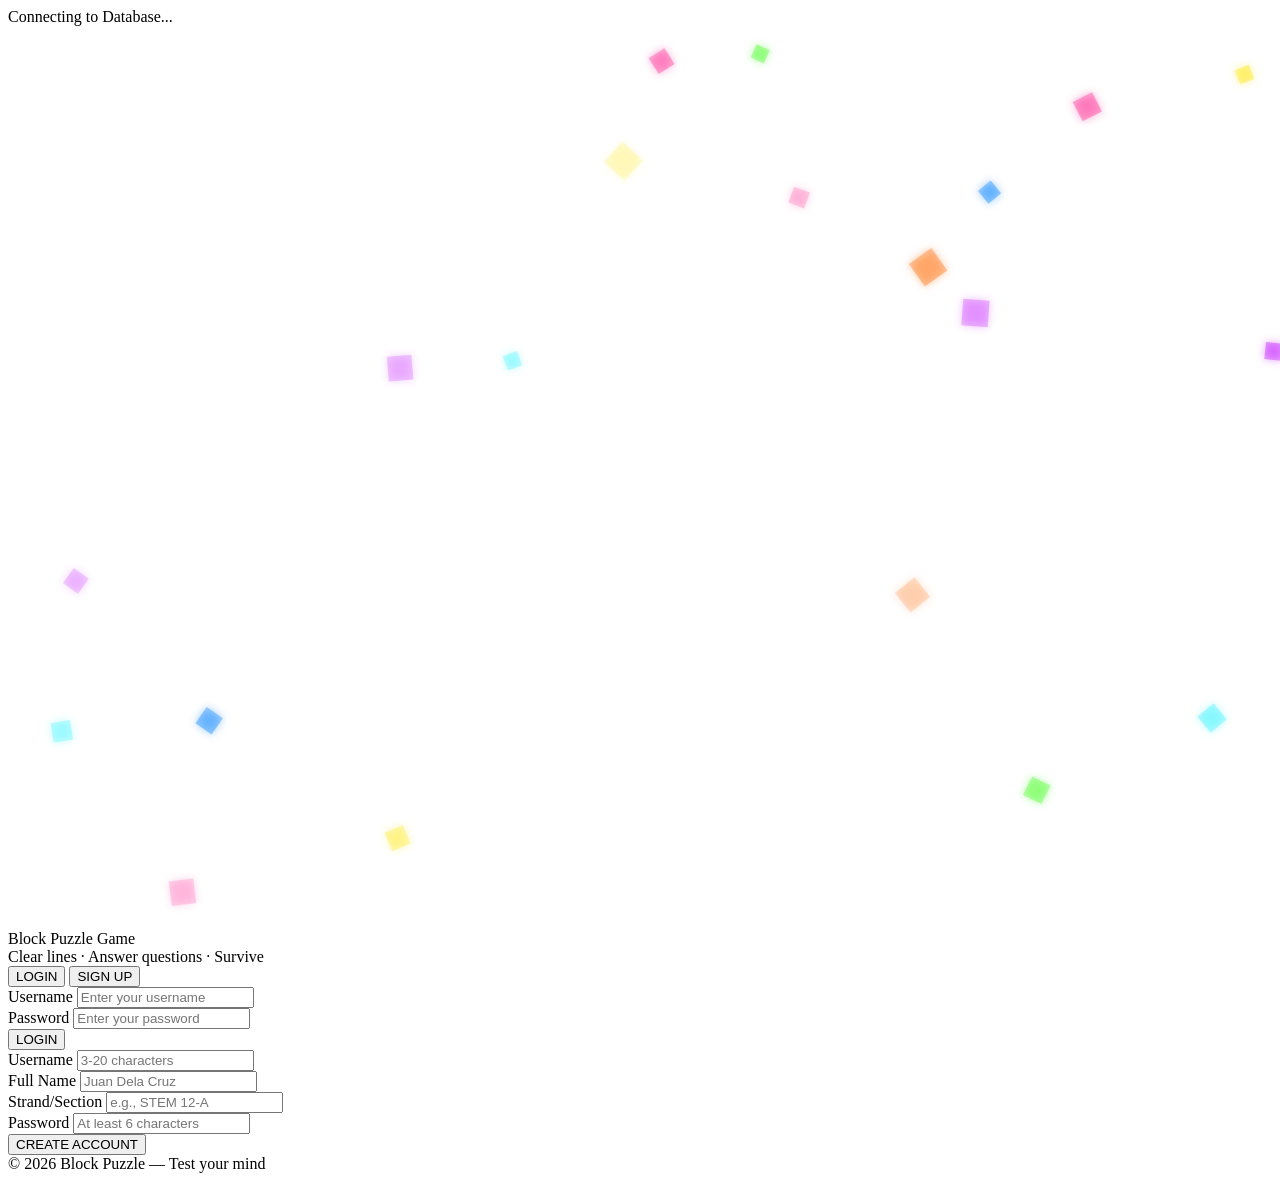
==== game-index.html @ 3b041ea8 "Add files via upload" ====
<!DOCTYPE html>
<html lang="en" ondragstart="return false" oncontextmenu="return false">
<head>
<meta charset="UTF-8"/>
<meta name="viewport" content="width=device-width, initial-scale=1.0"/>
<title>Block Puzzle Game</title>
<link rel="stylesheet" href="game-style.css">
<link href="https://fonts.googleapis.com/css2?family=Press+Start+2P&display=swap" rel="stylesheet">
</head>
<body>
<div class="grid-bg"></div>

<!-- Loading Overlay -->
<div class="loading-overlay" id="loading-overlay">
  <div class="loading-spinner"></div>
  <div class="loading-text">Loading...</div>
</div>

<!-- GAME SCREEN -->
<div class="screen active" id="game-screen">
  <div class="game-wrapper">
    <div style="display:flex;justify-content:space-between;width:100%;max-width:590px;align-items:center">
      <div class="game-title">BLOCK PUZZLE <span>GAME</span></div>
      <button class="btn-home" onclick="goToHome()">⏎ Home</button>
    </div>
    <div class="game-row">
      <div style="display:flex;flex-direction:column;gap:10px">
        <div class="panel">
          <div class="panel-title">Score</div>
          <div class="panel-value" id="score">0</div>
          <div class="panel-sub">Points</div>
        </div>
        <div class="panel">
          <div class="panel-title">Lines</div>
          <div class="panel-value" id="lines">0</div>
          <div class="panel-sub">Cleared</div>
        </div>
        <div class="panel">
          <div class="panel-title">Level</div>
          <div class="panel-value" id="level">1</div>
          <div class="panel-sub">Speed ↑</div>
        </div>
      </div>
      
      <div class="board-wrap" id="board-wrap">
        <div id="game-board"></div>
        <div class="overlay hidden" id="start-overlay">
          <h2>READY?</h2>
          <p>Press Start to begin<br/>the challenge!</p>
          <button class="btn-start" onclick="startGame()">START</button>
        </div>
        <div class="overlay hidden" id="gameover-overlay">
          <h2 class="gameover">GAME OVER</h2>
          <p id="go-reason" style="color:var(--neon-pink);font-size:.68rem"></p>
          <p style="margin-bottom:6px">Score: <span id="go-score" style="color:#fff;font-weight:bold">0</span> &nbsp; Lines: <span id="go-lines" style="color:#fff">0</span></p>
          <p style="font-size:.62rem;color:var(--neon-green);margin-bottom:12px">Score automatically saved to leaderboard!</p>
          <button class="btn-start" onclick="startGame()">Restart</button>
        </div>
      </div>
      
      <div style="display:flex;flex-direction:column;gap:10px">
        <div class="panel">
          <div class="panel-title">Next</div>
          <div id="next-board"></div>
        </div>
        <div class="panel">
          <div class="panel-title">Difficulty</div>
          <div class="diff-badge" id="diff-badge">EASY</div>
        </div>
        <div class="panel controls-panel">
          <div class="panel-title">Controls</div>
          <div class="ctrl-row"><span class="ctrl-key">←→</span> Move</div>
          <div class="ctrl-row"><span class="ctrl-key">↑</span> Rotate</div>
          <div class="ctrl-row"><span class="ctrl-key">↓</span> Soft Drop</div>
          <div class="ctrl-row"><span class="ctrl-key">Spc</span> Hard Drop</div>
        </div>
      </div>
    </div>
  </div>
</div>

<!-- QUIZ MODAL -->
<div class="quiz-overlay hidden" id="quiz-overlay">
  <div class="quiz-modal">
    <div class="quiz-header">
      <div class="diff-badge quiz-diff-badge" id="quiz-diff-badge">EASY</div>
      <div class="timer-ring">
        <svg width="40" height="40" viewBox="0 0 42 42">
          <circle class="timer-ring-bg" cx="21" cy="21" r="18"/>
          <circle class="timer-ring-fg" id="timer-ring-fg" cx="21" cy="21" r="18" stroke-dasharray="113.1" stroke-dashoffset="0"/>
        </svg>
        <div class="timer-ring-text" id="timer-ring-text">10</div>
      </div>
    </div>
    <div class="quiz-question" id="quiz-question"></div>
    <div class="quiz-options" id="quiz-options"></div>
    <div class="quiz-result" id="quiz-result"></div>
  </div>
</div>

<script src="Database.js"></script>
<script src="game-script.js"></script>
</body>
</html>
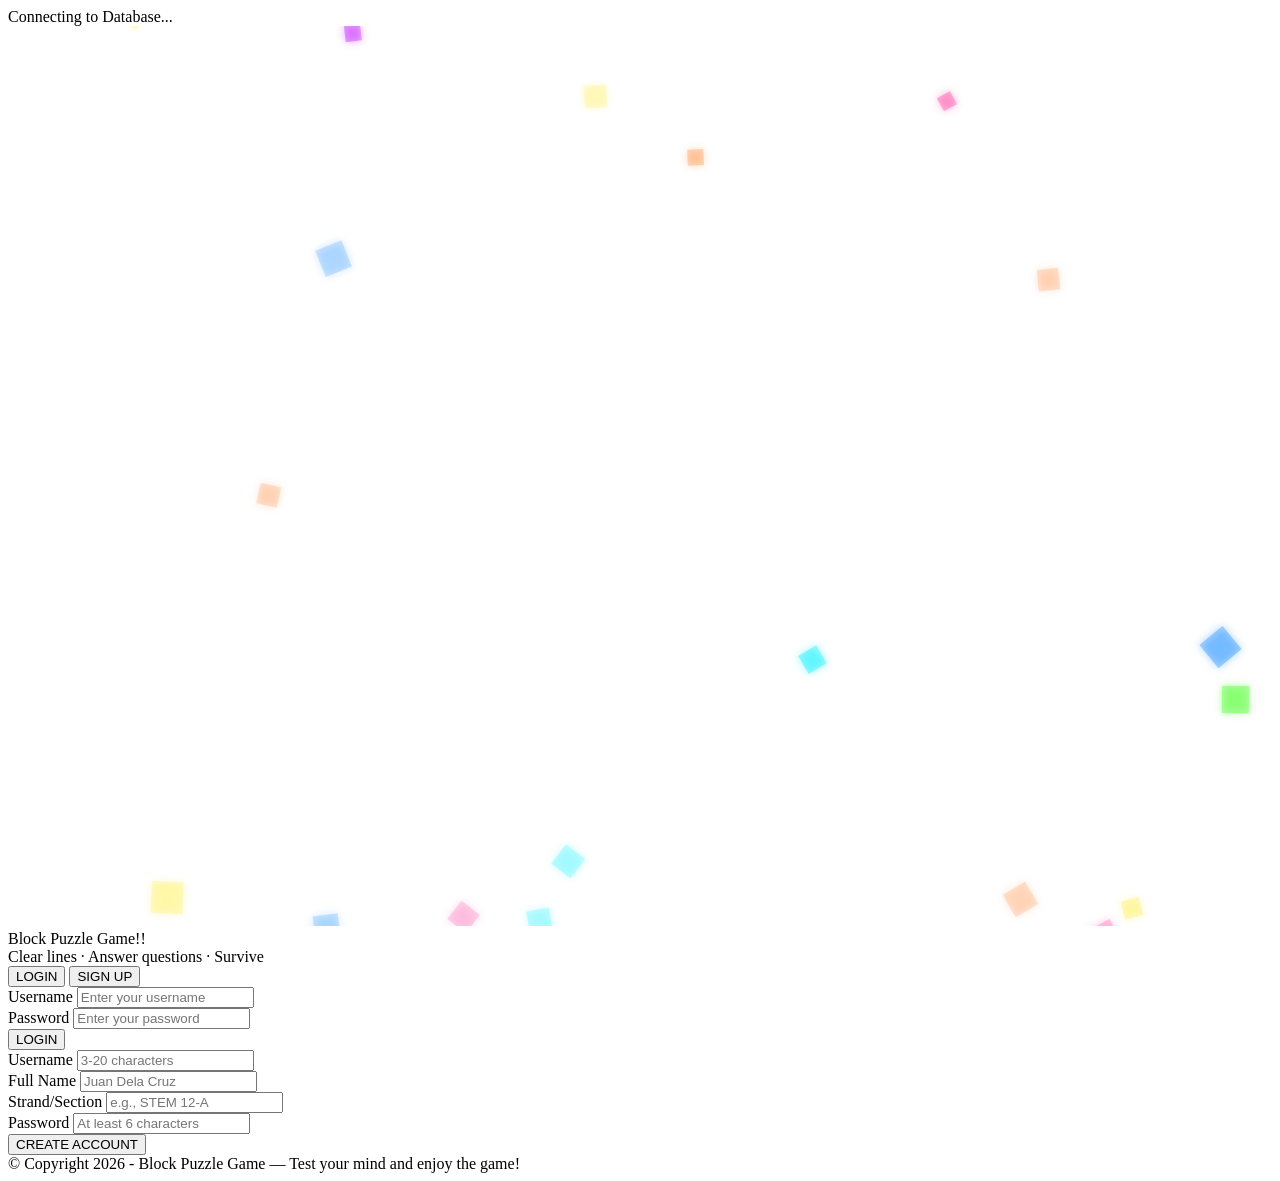
==== commit 8f48817f: "Add files via upload" ====
--- a/game-index.html
+++ b/game-index.html
@@ -20,7 +20,7 @@
 <div class="screen active" id="game-screen">
   <div class="game-wrapper">
     <div style="display:flex;justify-content:space-between;width:100%;max-width:590px;align-items:center">
-      <div class="game-title">BLOCK PUZZLE <span>GAME</span></div>
+      <div class="game-title">BLOCK PUZZLE <span>GAME!!</span></div>
       <button class="btn-home" onclick="goToHome()">⏎ Home</button>
     </div>
     <div class="game-row">
@@ -89,7 +89,7 @@
           <circle class="timer-ring-bg" cx="21" cy="21" r="18"/>
           <circle class="timer-ring-fg" id="timer-ring-fg" cx="21" cy="21" r="18" stroke-dasharray="113.1" stroke-dashoffset="0"/>
         </svg>
-        <div class="timer-ring-text" id="timer-ring-text">10</div>
+        <div class="timer-ring-text" id="timer-ring-text">30</div>
       </div>
     </div>
     <div class="quiz-question" id="quiz-question"></div>
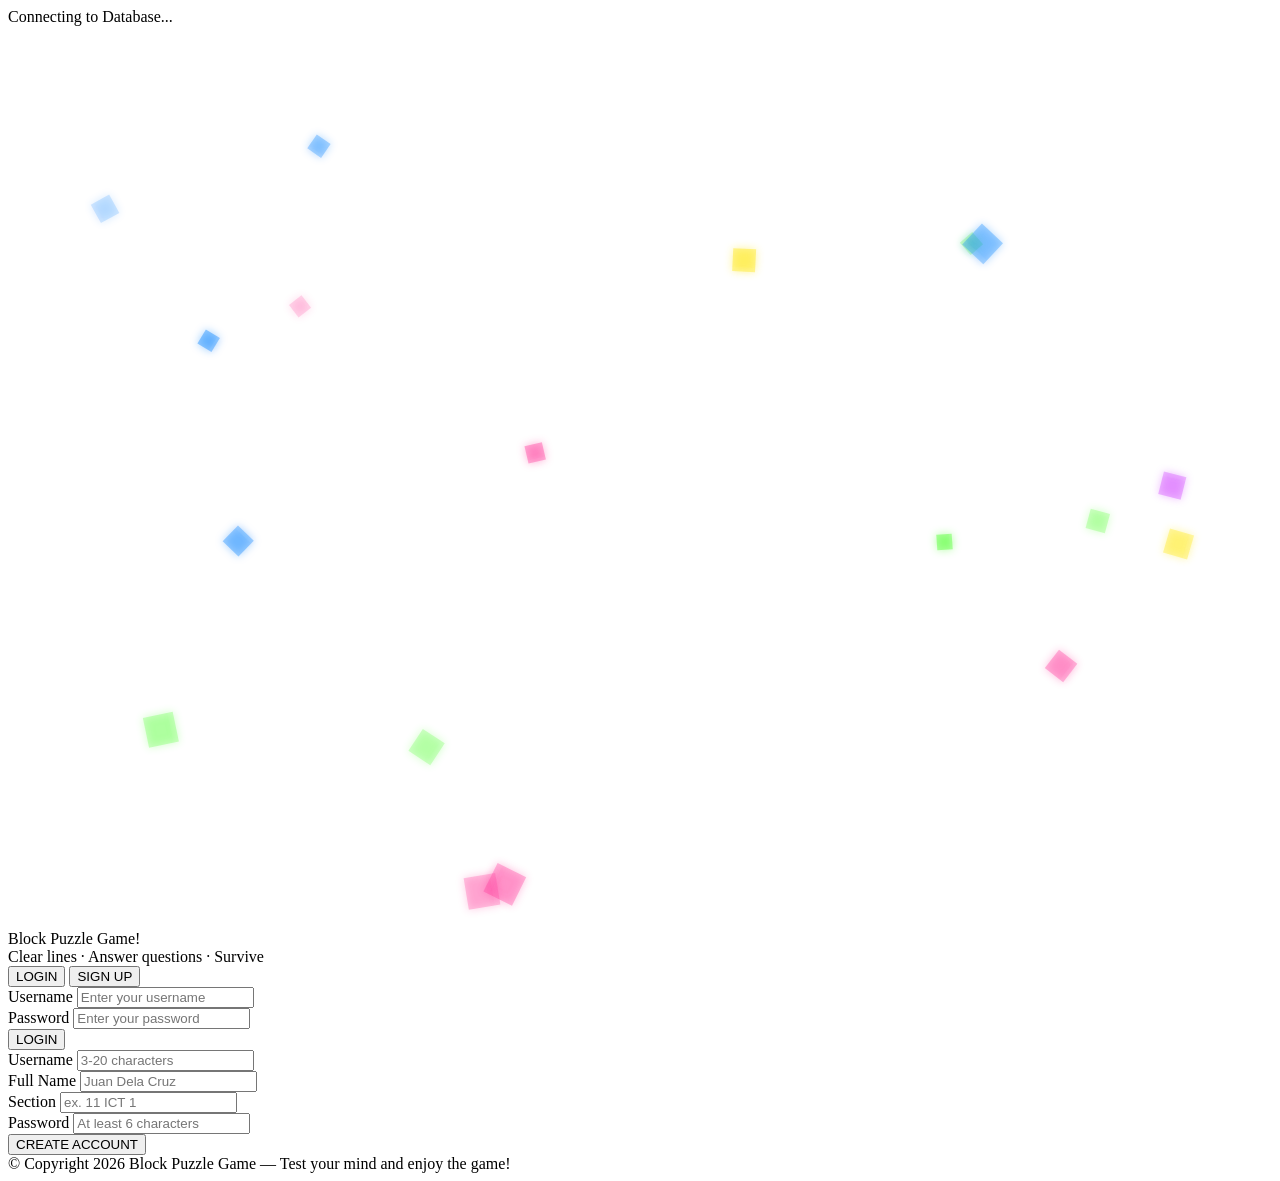
==== commit ecbace01: "Add files via upload" ====
--- a/game-index.html
+++ b/game-index.html
@@ -3,24 +3,18 @@
 <head>
 <meta charset="UTF-8"/>
 <meta name="viewport" content="width=device-width, initial-scale=1.0"/>
-<title>Block Puzzle Game</title>
+<title>Block Puzzle Game - Gamepage</title>
 <link rel="stylesheet" href="game-style.css">
 <link href="https://fonts.googleapis.com/css2?family=Press+Start+2P&display=swap" rel="stylesheet">
 </head>
 <body>
 <div class="grid-bg"></div>
 
-<!-- Loading Overlay -->
-<div class="loading-overlay" id="loading-overlay">
-  <div class="loading-spinner"></div>
-  <div class="loading-text">Loading...</div>
-</div>
-
 <!-- GAME SCREEN -->
 <div class="screen active" id="game-screen">
   <div class="game-wrapper">
     <div style="display:flex;justify-content:space-between;width:100%;max-width:590px;align-items:center">
-      <div class="game-title">BLOCK PUZZLE <span>GAME!!</span></div>
+      <div class="game-title">BLOCK PUZZLE <span>GAME!</span></div>
       <button class="btn-home" onclick="goToHome()">⏎ Home</button>
     </div>
     <div class="game-row">
@@ -89,7 +83,7 @@
           <circle class="timer-ring-bg" cx="21" cy="21" r="18"/>
           <circle class="timer-ring-fg" id="timer-ring-fg" cx="21" cy="21" r="18" stroke-dasharray="113.1" stroke-dashoffset="0"/>
         </svg>
-        <div class="timer-ring-text" id="timer-ring-text">30</div>
+        <div class="timer-ring-text" id="timer-ring-text">10</div>
       </div>
     </div>
     <div class="quiz-question" id="quiz-question"></div>
@@ -100,5 +94,17 @@
 
 <script src="Database.js"></script>
 <script src="game-script.js"></script>
+<!-- HOME CONFIRMATION MODAL -->
+<div class="modal-overlay hidden" id="home-overlay">
+  <div class="home-modal">
+    <div class="modal-title">Exit Game</div>
+    <div class="htp-text">Are you sure you want to exit to home? Your current progress will be lost.</div>
+    <div class="modal-actions">
+      <button class="nav-btn" onclick="confirmGoToHome()">Yes, Exit</button>
+      <button class="nav-btn red" onclick="closeHomeConfirm()">Cancel</button>
+    </div>
+  </div>
+</div>
+
 </body>
 </html>
--- a/game-style.css
+++ b/game-style.css
@@ -0,0 +1,300 @@
+@import url('https://fonts.googleapis.com/css2?family=Orbitron:wght@400;700;900&family=Share+Tech+Mono&display=swap');
+
+:root {
+  --bg-deep:#0a0a1a;
+  --bg-board:#0f0f2a;
+  --neon-cyan:#00f0ff;
+  --neon-pink:#ff2d95;
+  --neon-green:#39ff14;
+  --neon-yellow:#ffe600;
+  --neon-orange:#ff6a00;
+  --neon-purple:#bf00ff;
+  --neon-red:#ff0040;
+  --neon-blue:#0080ff;
+  --text-dim:#4a4a7a;
+  --easy-color:#39ff14;
+  --med-color:#ffe600;
+  --hard-color:#ff2d95;
+}
+
+*{margin:0;padding:0;box-sizing:border-box}
+html,body{width:100%;min-height:100vh;overflow-x:hidden}
+body{background:var(--bg-deep);font-family:'Share Tech Mono',monospace;color:#ccc;user-select:none}
+
+.grid-bg{
+  position:fixed;inset:0;z-index:0;pointer-events:none;
+  background:
+    linear-gradient(rgba(100,100,200,0.04) 1px,transparent 1px),
+    linear-gradient(90deg,rgba(100,100,200,0.04) 1px,transparent 1px);
+  background-size:40px 40px;
+}
+
+.screen{
+  position:fixed;inset:0;z-index:1;
+  display:flex;flex-direction:column;align-items:center;justify-content:center;
+  transition:opacity .35s,transform .35s;
+  opacity:0;pointer-events:none;transform:scale(.96)
+}
+.screen.active{opacity:1;pointer-events:auto;transform:scale(1)}
+
+#game-screen{overflow:hidden}
+.game-wrapper{
+  position:relative;z-index:2;display:flex;flex-direction:column;
+  align-items:center;gap:10px
+}
+
+.game-title{
+  font-family:"Press Start 2P", system-ui;font-size:1.5rem;font-weight:900;
+  letter-spacing:5px;color:var(--neon-cyan);
+  text-shadow:0 0 10px var(--neon-cyan),0 0 40px rgba(0,240,255,.3);
+}
+.game-title span{
+  color:var(--neon-pink);
+  text-shadow:0 0 10px var(--neon-pink),0 0 40px rgba(255,45,149,.3)
+}
+
+.game-row{display:flex;gap:18px;align-items:flex-start}
+
+.panel{
+  background:rgba(15,15,42,.85);border:1px solid rgba(0,240,255,.15);
+  border-radius:10px;padding:12px 14px;width:130px;
+  box-shadow:0 0 20px rgba(0,240,255,.05),inset 0 1px 0 rgba(255,255,255,.04);
+}
+.panel-title{
+  font-family:'Orbitron',sans-serif;font-size:.55rem;letter-spacing:3px;
+  color:var(--neon-cyan);text-transform:uppercase;margin-bottom:6px;
+  padding-bottom:5px;border-bottom:1px solid rgba(0,240,255,.12);
+}
+.panel-value{
+  font-family:'Orbitron',sans-serif;font-size:1.5rem;font-weight:700;
+  color:#fff;text-shadow:0 0 8px rgba(0,240,255,.4)
+}
+.panel-sub{font-size:.6rem;color:var(--text-dim);margin-top:2px}
+
+#next-board{
+  display:grid;grid-template-columns:repeat(4,20px);
+  grid-template-rows:repeat(4,20px);gap:2px;margin-top:4px
+}
+.next-cell{background:rgba(30,30,60,.6);border-radius:3px}
+.next-cell.filled{border-radius:4px}
+
+.diff-badge{
+  display:inline-block;font-family:'Orbitron',sans-serif;
+  font-size:.6rem;font-weight:700;letter-spacing:2px;
+  padding:3px 9px;border-radius:18px;margin-top:5px;
+  text-transform:uppercase;background:rgba(57,255,20,.12);
+  color:var(--easy-color);border:1px solid var(--easy-color);
+  box-shadow:0 0 8px rgba(57,255,20,.2);transition:all .4s;
+}
+.diff-badge.medium{
+  background:rgba(255,230,0,.12);color:var(--med-color);
+  border-color:var(--med-color);box-shadow:0 0 8px rgba(255,230,0,.2)
+}
+.diff-badge.hard{
+  background:rgba(255,45,149,.12);color:var(--hard-color);
+  border-color:var(--hard-color);box-shadow:0 0 8px rgba(255,45,149,.3);
+  animation:hardPulse 1.2s infinite alternate
+}
+@keyframes hardPulse{
+  from{box-shadow:0 0 8px rgba(255,45,149,.3)}
+  to{box-shadow:0 0 22px rgba(255,45,149,.6)}
+}
+
+.board-wrap{
+  position:relative;border:1px solid rgba(0,240,255,.25);
+  border-radius:8px;overflow:hidden;
+  box-shadow:0 0 30px rgba(0,240,255,.08),inset 0 0 60px rgba(0,0,0,.6)
+}
+#game-board{
+  display:grid;grid-template-columns:repeat(10,28px);
+  grid-template-rows:repeat(20,28px);gap:1px;
+  background:var(--bg-board);padding:1px
+}
+.cell{
+  background:rgba(20,20,50,.7);border-radius:2px;
+  transition:background .05s
+}
+.cell.filled{border-radius:3px}
+
+.controls-panel{text-align:center}
+.controls-panel .panel-title{text-align:center}
+.ctrl-row{
+  display:flex;justify-content:space-between;align-items:center;
+  font-size:.55rem;color:var(--text-dim);padding:2px 0
+}
+.ctrl-key{
+  background:rgba(0,240,255,.08);border:1px solid rgba(0,240,255,.2);
+  border-radius:4px;padding:2px 5px;color:var(--neon-cyan);font-size:.55rem
+}
+
+.overlay{
+  position:absolute;inset:0;background:rgba(10,10,26,.92);
+  display:flex;flex-direction:column;align-items:center;justify-content:center;
+  z-index:10;border-radius:8px;backdrop-filter:blur(4px);
+  transition:opacity .3s;
+}
+.overlay.hidden{opacity:0;pointer-events:none}
+.overlay h2{
+  font-family:'Orbitron',sans-serif;font-size:1.1rem;font-weight:900;
+  color:var(--neon-cyan);text-shadow:0 0 12px var(--neon-cyan);
+  margin-bottom:6px;letter-spacing:3px
+}
+.overlay h2.gameover{
+  color:var(--neon-pink);text-shadow:0 0 16px var(--neon-pink)
+}
+.overlay p{
+  font-size:.65rem;color:var(--text-dim);margin-bottom:10px;
+  text-align:center;line-height:1.6
+}
+.btn-start{
+  font-family:'Orbitron',sans-serif;font-size:.65rem;font-weight:700;
+  letter-spacing:3px;background:transparent;border:1px solid var(--neon-cyan);
+  color:var(--neon-cyan);padding:8px 24px;border-radius:30px;cursor:pointer;
+  text-transform:uppercase;transition:all .3s;
+  box-shadow:0 0 12px rgba(0,240,255,.2);
+}
+.btn-start:hover{
+  background:var(--neon-cyan);color:#0a0a1a;
+  box-shadow:0 0 24px rgba(0,240,255,.5)
+}
+
+.btn-home{
+  font-family:'Orbitron',sans-serif;font-size:.52rem;font-weight:700;
+  letter-spacing:2px;background:transparent;
+  border:1px solid rgba(100,100,180,.25);color:var(--text-dim);
+  padding:5px 14px;border-radius:20px;cursor:pointer;
+  text-transform:uppercase;transition:all .25s;
+}
+.btn-home:hover{border-color:var(--neon-cyan);color:var(--neon-cyan)}
+
+.quiz-overlay{
+  position:fixed;inset:0;background:rgba(5,5,15,.88);
+  display:flex;align-items:center;justify-content:center;
+  z-index:100;backdrop-filter:blur(6px);transition:opacity .25s;
+}
+.quiz-overlay.hidden{opacity:0;pointer-events:none}
+.quiz-modal{
+  background:#111128;border:1px solid rgba(0,240,255,.3);
+  border-radius:14px;padding:26px 28px 22px;width:420px;max-width:92vw;
+  box-shadow:0 0 40px rgba(0,240,255,.12),0 8px 40px rgba(0,0,0,.5);
+  animation:modalIn .22s cubic-bezier(.18,.89,.32,1.28);
+}
+@keyframes modalIn{
+  from{transform:scale(.88) translateY(20px);opacity:0}
+  to{transform:scale(1) translateY(0);opacity:1}
+}
+.quiz-header{
+  display:flex;justify-content:space-between;align-items:center;
+  margin-bottom:14px
+}
+.quiz-diff-badge{margin:0;font-size:.55rem}
+.timer-ring{position:relative;width:40px;height:40px}
+.timer-ring svg{transform:rotate(-90deg)}
+.timer-ring-bg{
+  fill:none;stroke:rgba(100,100,180,.15);stroke-width:3
+}
+.timer-ring-fg{
+  fill:none;stroke:var(--neon-cyan);stroke-width:3;stroke-linecap:round;
+  transition:stroke-dashoffset .25s linear,stroke .4s
+}
+.timer-ring-fg.warning{stroke:var(--neon-yellow)}
+.timer-ring-fg.danger{stroke:var(--neon-pink)}
+.timer-ring-text{
+  position:absolute;inset:0;display:flex;align-items:center;
+  justify-content:center;font-family:'Orbitron',sans-serif;
+  font-size:.6rem;font-weight:700;color:#fff
+}
+.quiz-question{
+  font-size:.78rem;color:#ddd;line-height:1.6;margin-bottom:16px;
+  padding-bottom:12px;border-bottom:1px solid rgba(100,100,180,.12)
+}
+.quiz-options{display:flex;flex-direction:column;gap:7px}
+.quiz-option{
+  background:rgba(30,30,60,.6);border:1px solid rgba(100,100,180,.2);
+  border-radius:8px;padding:9px 13px;color:#bbb;font-size:.72rem;
+  cursor:pointer;transition:all .2s;font-family:'Share Tech Mono',monospace;
+}
+.quiz-option:hover{
+  border-color:var(--neon-cyan);background:rgba(0,240,255,.06);color:#fff
+}
+.quiz-option.correct{
+  border-color:var(--neon-green);background:rgba(57,255,20,.1);
+  color:var(--neon-green)
+}
+.quiz-option.wrong{
+  border-color:var(--neon-pink);background:rgba(255,45,149,.1);
+  color:var(--neon-pink)
+}
+.quiz-option.disabled{pointer-events:none}
+.quiz-result{
+  margin-top:12px;text-align:center;font-family:'Orbitron',sans-serif;
+  font-size:.6rem;font-weight:700;letter-spacing:2px;text-transform:uppercase;
+  color:var(--neon-green);opacity:0;transition:opacity .3s
+}
+.quiz-result.show{opacity:1}
+.quiz-result.wrong-result{color:var(--neon-pink)}
+
+/* Modal Styles for Home Confirmation */
+.modal-overlay{
+  position:fixed;inset:0;z-index:200;
+  background:rgba(5,5,15,.88);backdrop-filter:blur(6px);
+  display:flex;align-items:center;justify-content:center;
+  opacity:0;pointer-events:none;transition:opacity .28s
+}
+.modal-overlay.active{opacity:1;pointer-events:auto}
+.home-modal{
+  background:#111128;border:1px solid rgba(0,240,255,.28);
+  border-radius:16px;width:360px;max-width:92vw;padding:32px 28px 26px;
+  box-shadow:0 0 50px rgba(0,240,255,.1),0 12px 50px rgba(0,0,0,.5);
+  animation:modalPop .24s cubic-bezier(.18,.89,.32,1.28) both;
+  position:relative;text-align:center
+}
+@keyframes modalPop{
+  from{transform:scale(.88) translateY(20px);opacity:0}
+  to{transform:scale(1) translateY(0);opacity:1}
+}
+.home-modal .modal-title{
+  font-family:'Orbitron',sans-serif;font-size:1rem;font-weight:900;
+  color:var(--neon-cyan);letter-spacing:4px;text-transform:uppercase;
+  text-shadow:0 0 10px var(--neon-cyan);margin-bottom:16px
+}
+.home-modal .modal-actions{
+  display:flex;gap:12px;justify-content:center;margin-top:24px
+}
+.home-modal .nav-btn{
+  min-width:auto;padding:12px 24px;font-size:.68rem;letter-spacing:3px;
+  font-family:'Orbitron',sans-serif;border-radius:30px;cursor:pointer;
+  text-transform:uppercase;transition:all .3s;
+  background:transparent;border:1px solid rgba(0,240,255,.25);color:var(--neon-cyan)
+}
+.home-modal .nav-btn:hover{
+  border-color:var(--neon-cyan);
+  box-shadow:0 0 24px rgba(0,240,255,.35),inset 0 0 24px rgba(0,240,255,.06);
+  color:#fff
+}
+.home-modal .nav-btn.red{
+  border-color:rgba(255,0,64,.25);color:var(--neon-red)
+}
+.home-modal .nav-btn.red:hover{
+  border-color:var(--neon-red);
+  box-shadow:0 0 24px rgba(255,0,64,.35),inset 0 0 24px rgba(255,0,64,.06);
+  color:#fff
+}
+
+.board-wrap.flash{animation:boardFlash .3s}
+@keyframes boardFlash{
+  0%{box-shadow:0 0 30px rgba(0,240,255,.08),0 0 60px rgba(0,240,255,.3)}
+  50%{box-shadow:0 0 50px rgba(0,240,255,.5),0 0 100px rgba(0,240,255,.4)}
+  100%{box-shadow:0 0 30px rgba(0,240,255,.08)}
+}
+
+.score-pop{
+  position:absolute;top:8px;right:8px;font-family:'Orbitron',sans-serif;
+  font-size:.65rem;font-weight:700;color:var(--neon-green);
+  text-shadow:0 0 8px var(--neon-green);pointer-events:none;z-index:5;
+  animation:scorePop 1s forwards
+}
+@keyframes scorePop{
+  0%{opacity:1;transform:translateY(0)}
+  100%{opacity:0;transform:translateY(-28px)}
+}
